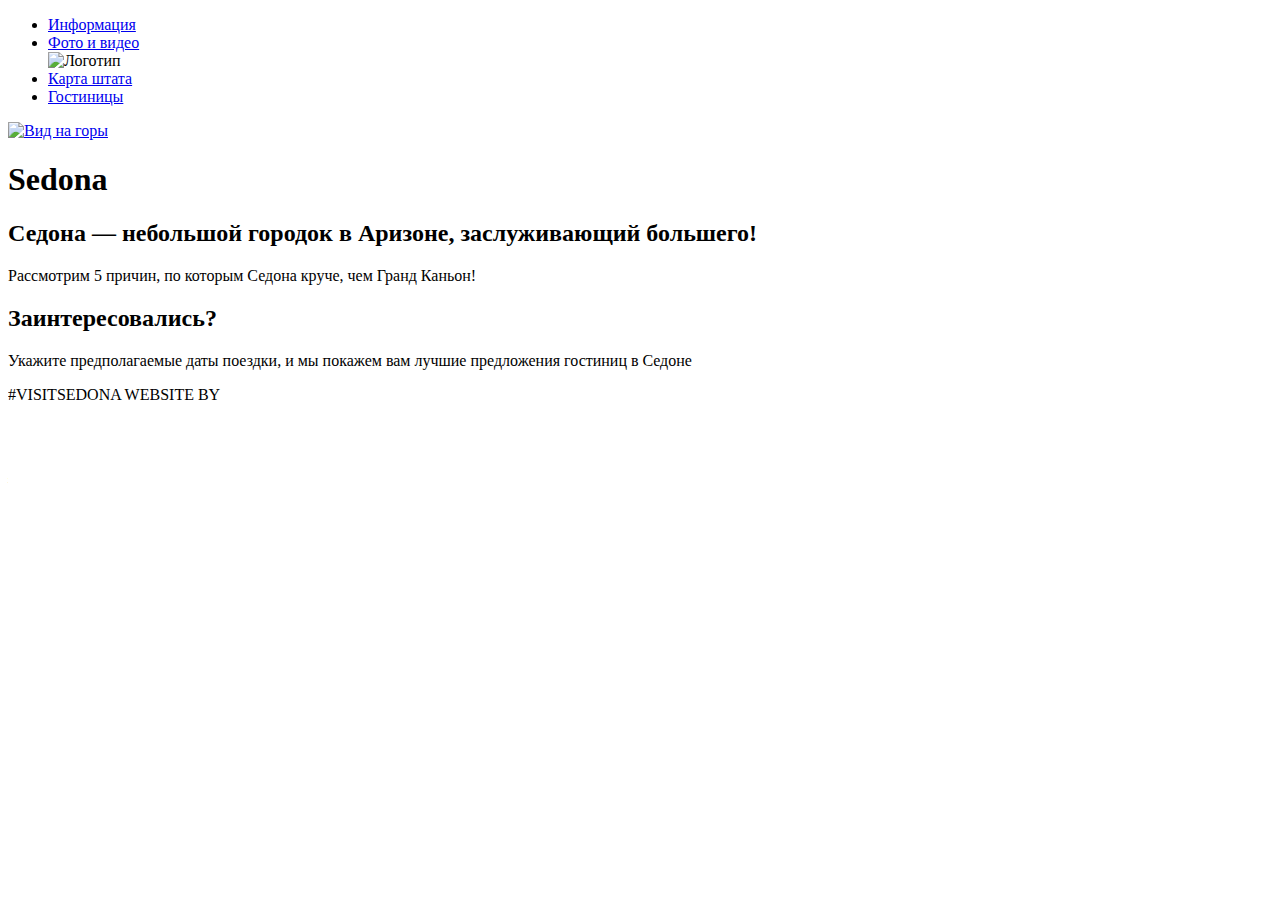
==== html/index.html @ b40920f8 "Частично размечена главная страница" ====
<!DOCTYPE html>
<html lang="ru">
  <head>
    <meta charset="utf-8">
    <title>Sedona</title>
  </head>
  <body>
    <header class="main-header">

            <ul class="site-navigation">
              <li><a href="info.html">Информация</a></li>
              <li><a href="photo.html">Фото и видео</a></li>
              <img src="img/logo.svg" width="100" height="100" alt="Логотип">
              <li><a href="map.html">Карта штата</a></li>
              <li><a href="hotels.html">Гостиницы</a></li>
            </ul>
        <a class="main-header-photo" href="index.html">
            <img src="img/landscape.svg" width="" height="" alt="Вид на горы">
        </a>
  <h1>Sedona</h1>      
  <h2 class="headline"> Седона — небольшой городок в Аризоне, заслуживающий большего! </h2>
  <p class="main-headerline"> Рассмотрим 5 причин, по которым Седона круче, чем Гранд Каньон!</p>
  <h2>Заинтересовались?</h2>
  <p>Укажите предполагаемые даты поездки, и мы покажем вам лучшие предложения гостиниц в Cедоне</p>
      </header>
      <footer>
        #VISITSEDONA
        WEBSITE BY
      </footer>
  </body>
</html>
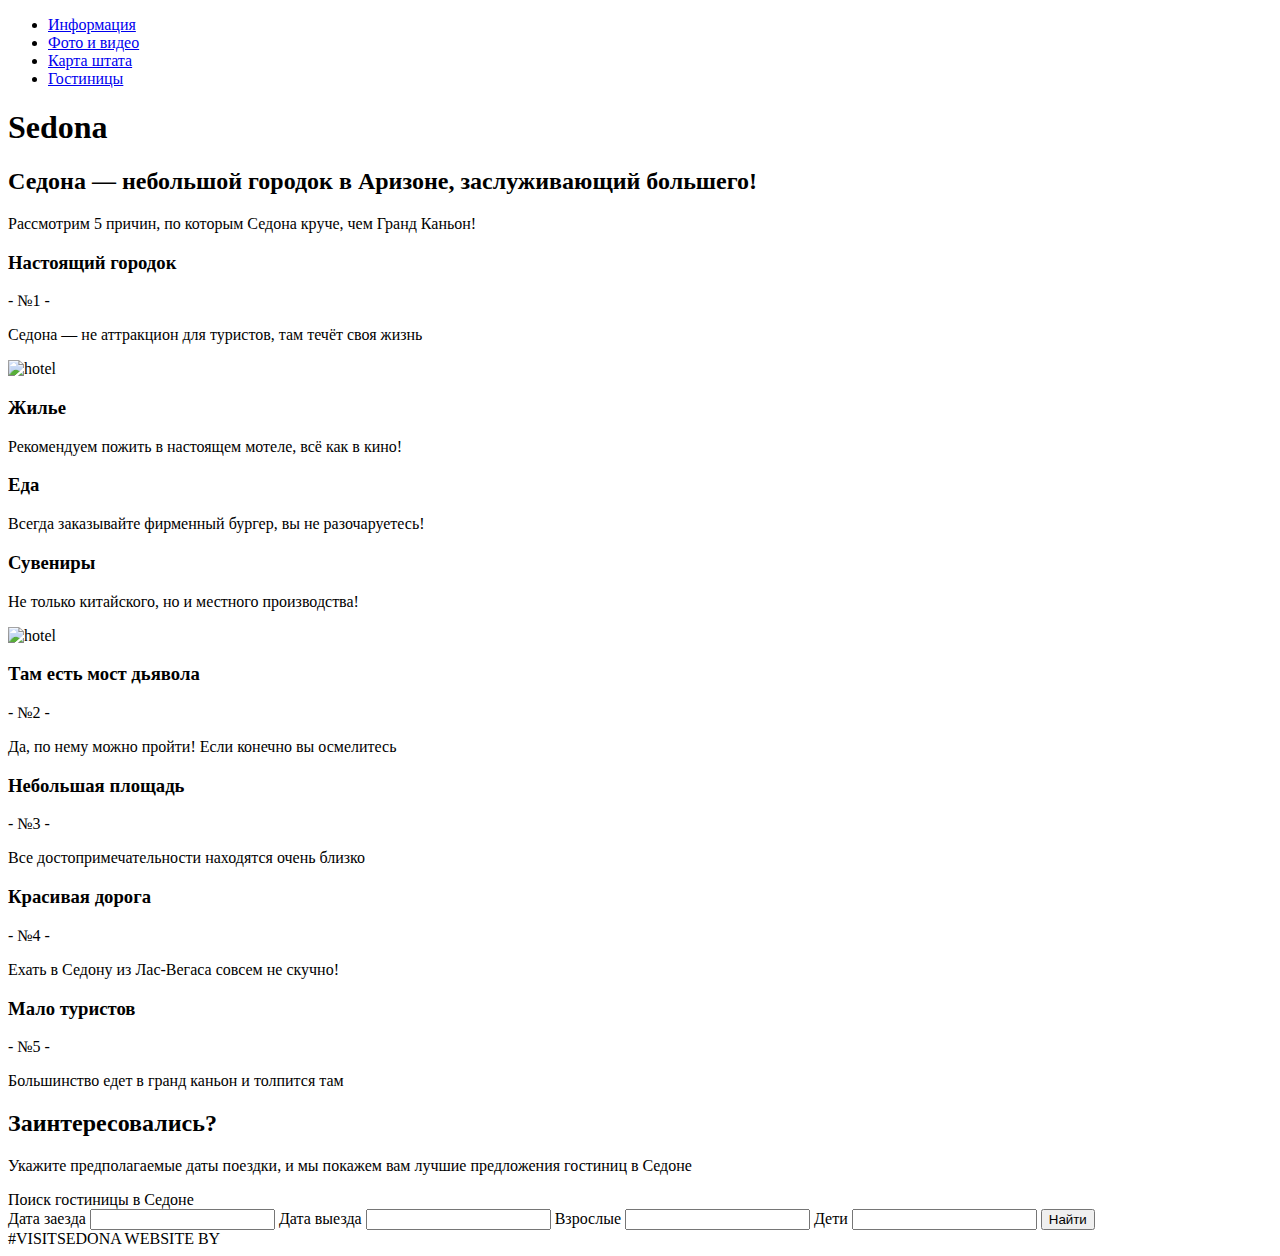
==== commit 76faa82b: "дописана текстовая часть главной" ====
--- a/html/index.html
+++ b/html/index.html
@@ -3,25 +3,94 @@
   <head>
     <meta charset="utf-8">
     <title>Sedona</title>
+    <link rel="stylesheet" href="style.css">
   </head>
   <body>
     <header class="main-header">
+<!--здесь заголовок с ссылками-->
+            <ul class="site-navigation">
+              <li class="info"><a href="info.html">Информация</a></li>
+              <li class="photo"><a href="photo.html">Фото и видео</a></li>
+              <li class="map"><a href="map.html">Карта штата</a></li>
+              <li class="hotels"><a href="hotels.html">Гостиницы</a></li>
+            </ul>
 
-            <ul class="site-navigation">
-              <li><a href="info.html">Информация</a></li>
-              <li><a href="photo.html">Фото и видео</a></li>
-              <img src="img/logo.svg" width="100" height="100" alt="Логотип">
-              <li><a href="map.html">Карта штата</a></li>
-              <li><a href="hotels.html">Гостиницы</a></li>
-            </ul>
-        <a class="main-header-photo" href="index.html">
-            <img src="img/landscape.svg" width="" height="" alt="Вид на горы">
-        </a>
-  <h1>Sedona</h1>      
+  <h1 class="picture">Sedona</h1>
   <h2 class="headline"> Седона — небольшой городок в Аризоне, заслуживающий большего! </h2>
   <p class="main-headerline"> Рассмотрим 5 причин, по которым Седона круче, чем Гранд Каньон!</p>
+  <!--настоящий городок-->
+  <div class="container1">
+    <div class="column4">
+        <h3>Настоящий городок</h3>
+        <p>- №1 -</p>
+        <p>Cедона — не аттракцион для туристов, там течёт своя жизнь</p>
+    </div>
+    <div class="photo2">
+        <img src="img/welcome.svg" alt="hotel">
+    </div>
+  </div>
+
+  <!--жилье, еда, сувениры-->
+  <div class="container2">
+      <div class="column1">
+          <h3>Жилье</h3>
+          <p>Рекомендуем пожить в настоящем мотеле, всё как в кино!</p>
+      </div>
+      <div class="column2">
+          <h3>Еда</h3>
+          <p>Всегда заказывайте фирменный бургер, вы не разочаруетесь!</p>
+      </div>
+      <div class="column3">
+          <h3>Сувениры</h3>
+          <p>Не только китайского, но и местного производства!</p>
+      </div>
+  <!--мост дьявола-->
+  <div class="container3">
+      <div class="photo3">
+          <img src="img/welcome.svg" alt="hotel">
+      </div>
+      <div class="column5">
+      <h3>Там есть мост дьявола</h3>
+      <p>- №2 -</p>
+      <p>Да, по нему можно пройти! Если конечно вы осмелитесь</p>
+      </div>
+    </div>
+  <!--еще три причины-->
+  <div class="container4">
+      <div class="column4">
+        <h3>Небольшая площадь</h3>
+        <p>- №3 -</p>
+        <p>Все достопримечательности находятся очень близко</p>
+      </div>
+      <div class="column5">
+        <h3>Красивая дорога</h3>
+        <p>- №4 -</p>
+        <p>Ехать в Седону из Лас-Вегаса совсем не скучно!</p>
+      </div>
+      <div class="column6">
+        <h3>Мало туристов</h3>
+        <p>- №5 -</p>
+        <p>Большинство едет в гранд каньон и толпится там</p>
+      </div>
   <h2>Заинтересовались?</h2>
   <p>Укажите предполагаемые даты поездки, и мы покажем вам лучшие предложения гостиниц в Cедоне</p>
+  <!--здесь форма-->
+  Поиск гостиницы в Седоне
+  <form action="???" method="get">
+    <label> Дата заезда
+      <input type="text" name="arrival_date">
+    </label>
+    <label> Дата выезда
+      <input type="text" name="date_of_departure">
+    </label>
+    <label> Взрослые
+      <input type="text" name="adults">
+    </label>
+    <label> Дети
+      <input type="text" name="children">
+    </label>
+    <input type="submit" value="Найти">
+  </form>
       </header>
       <footer>
         #VISITSEDONA
